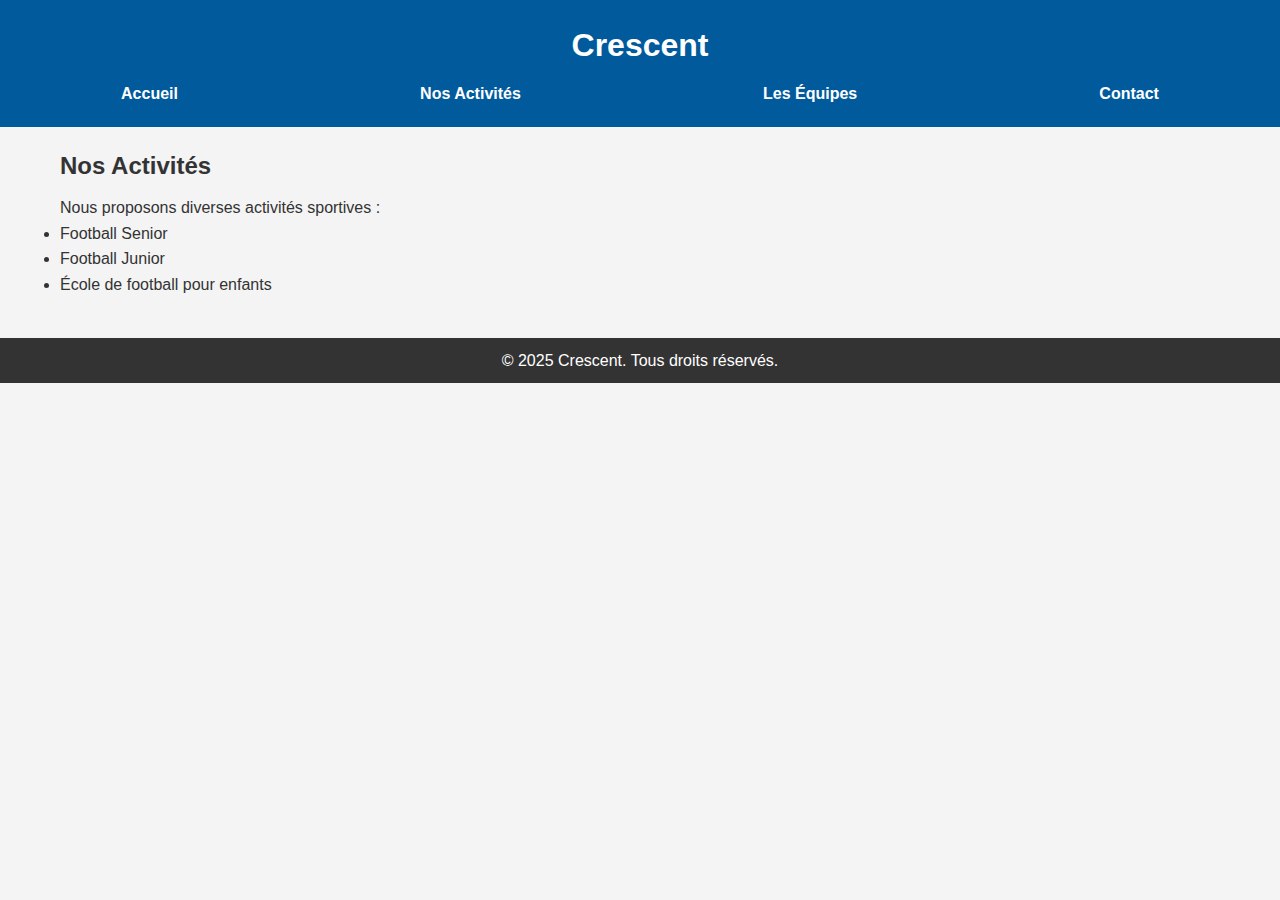
==== activites.html @ 060b0360 "first commit" ====
<!DOCTYPE html>
<html lang="fr">
<head>
    <meta charset="UTF-8">
    <meta name="viewport" content="width=device-width, initial-scale=1.0">
    <title>Crescent</title>
    <link rel="stylesheet" href="css/style.css">
</head>
<body>
    <header>
        <h1>Crescent</h1>
        <nav>
            <ul>
                <li><a href="index.html">Accueil</a></li>
                <li><a href="activites.html">Nos Activités</a></li>
                <li><a href="equipes.html">Les Équipes</a></li>
                <li><a href="contact.html">Contact</a></li>
            </ul>
        </nav>
    </header>

    <main>
        <section class="activites">
            <h2>Nos Activités</h2>
            <p>Nous proposons diverses activités sportives :</p>
            <ul>
                <li>Football Senior</li>
                <li>Football Junior</li>
                <li>École de football pour enfants</li>
            </ul>
        </section>
    </main>

    <footer>
        <p>&copy; 2025 Crescent. Tous droits réservés.</p>
    </footer>
</body>
</html>
---- css/style.css ----
/* Style.css */
* {
    margin: 0;
    padding: 0;
    box-sizing: border-box;
}

body {
    font-family: Arial, sans-serif;
    line-height: 1.6;
    color: #333;
    background-color: #f4f4f4;
}

header {
    background-color: #005a9c;
    color: white;
    text-align: center;
    padding: 20px 0;
}

header h1 {
    font-size: 2rem;
}

nav ul {
    list-style: none;
    display: flex;
    justify-content: center;
    margin-top: 10px;
}

nav ul li {
    margin: 0 15px;
}

nav ul li a {
    color: white;
    text-decoration: none;
    font-weight: bold;
}

footer {
    text-align: center;
    padding: 10px;
    background-color: #333;
    color: white;
}

/* Mise en forme mobile-first */
main {
    padding: 20px;
}

section {
    margin-bottom: 20px;
}

h2 {
    font-size: 1.5rem;
    margin-bottom: 10px;
}

/* Mobile */
@media (max-width: 768px) {
    header h1 {
        font-size: 1.5rem;
    }

    nav ul {
        flex-direction: column;
    }

    nav ul li {
        margin: 5px 0;
    }
}

/* Desktop */
@media (min-width: 769px) {
    main {
        max-width: 1200px;
        margin: 0 auto;
    }

    nav ul {
        justify-content: space-around;
    }
}
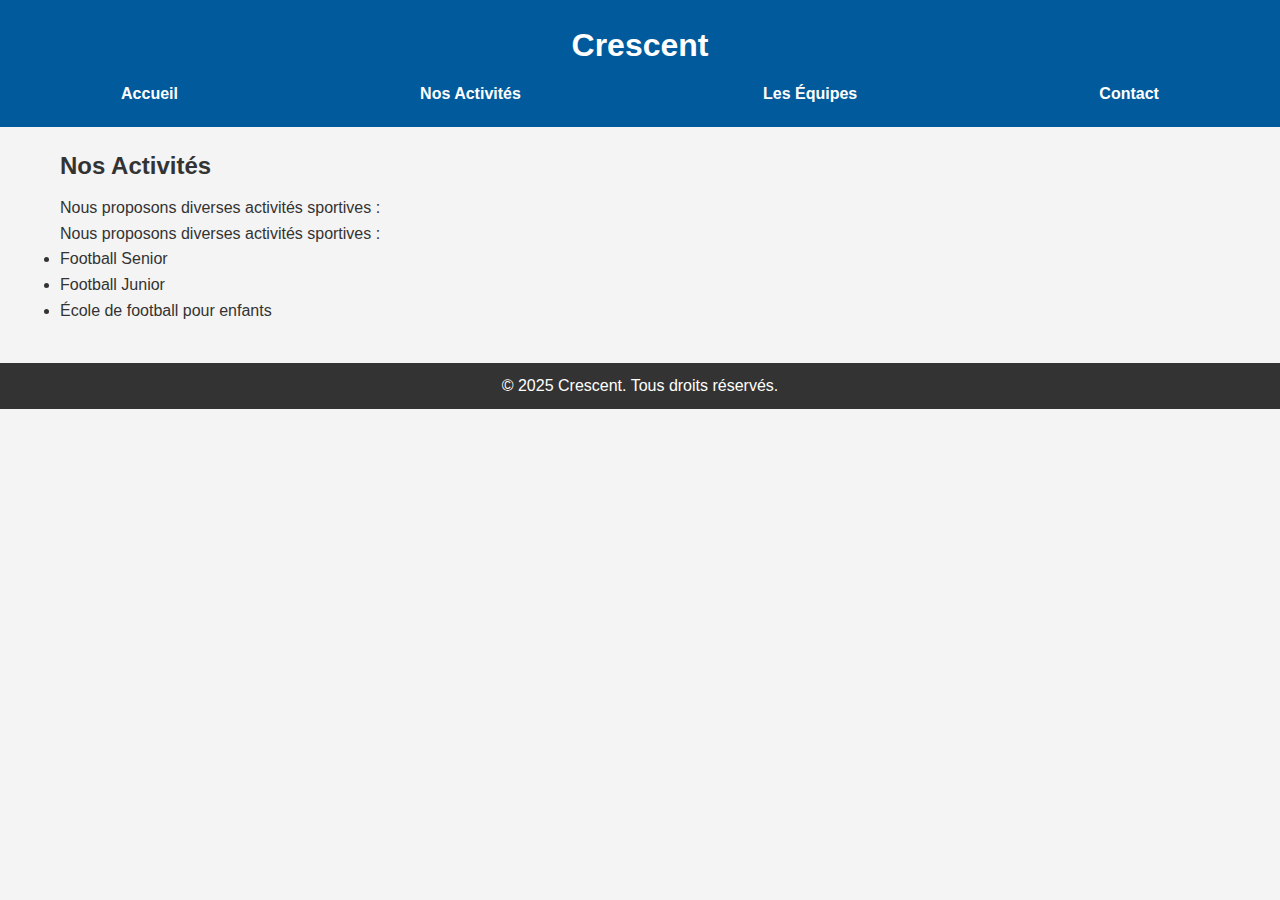
==== commit 0ee27f90: "promier page modifier" ====
--- a/activites.html
+++ b/activites.html
@@ -23,6 +23,7 @@
         <section class="activites">
             <h2>Nos Activités</h2>
             <p>Nous proposons diverses activités sportives :</p>
+            <p>Nous proposons diverses activités sportives :</p>
             <ul>
                 <li>Football Senior</li>
                 <li>Football Junior</li>
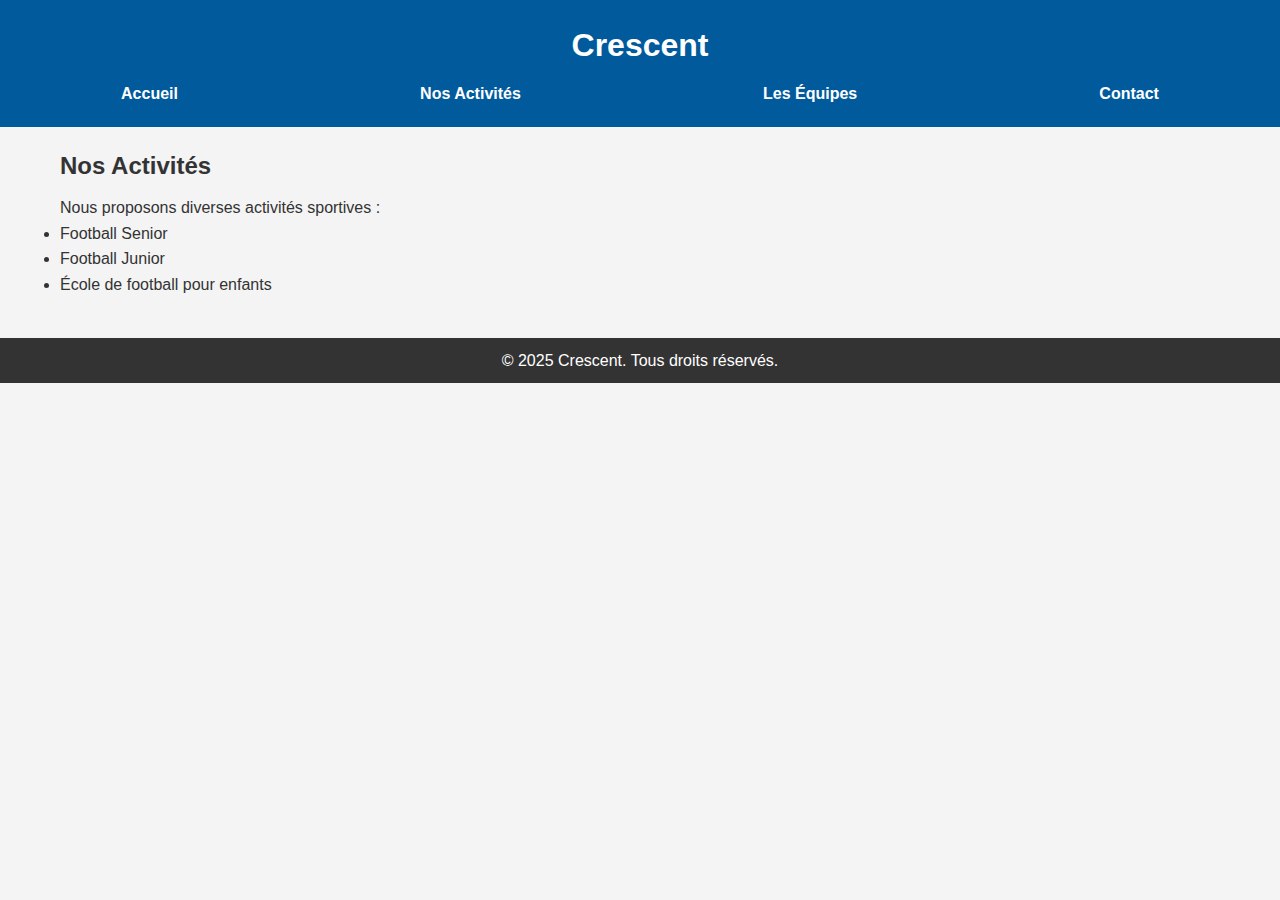
==== commit 9745a8b4: "promier page modifier" ====
--- a/activites.html
+++ b/activites.html
@@ -23,7 +23,6 @@
         <section class="activites">
             <h2>Nos Activités</h2>
             <p>Nous proposons diverses activités sportives :</p>
-            <p>Nous proposons diverses activités sportives :</p>
             <ul>
                 <li>Football Senior</li>
                 <li>Football Junior</li>
